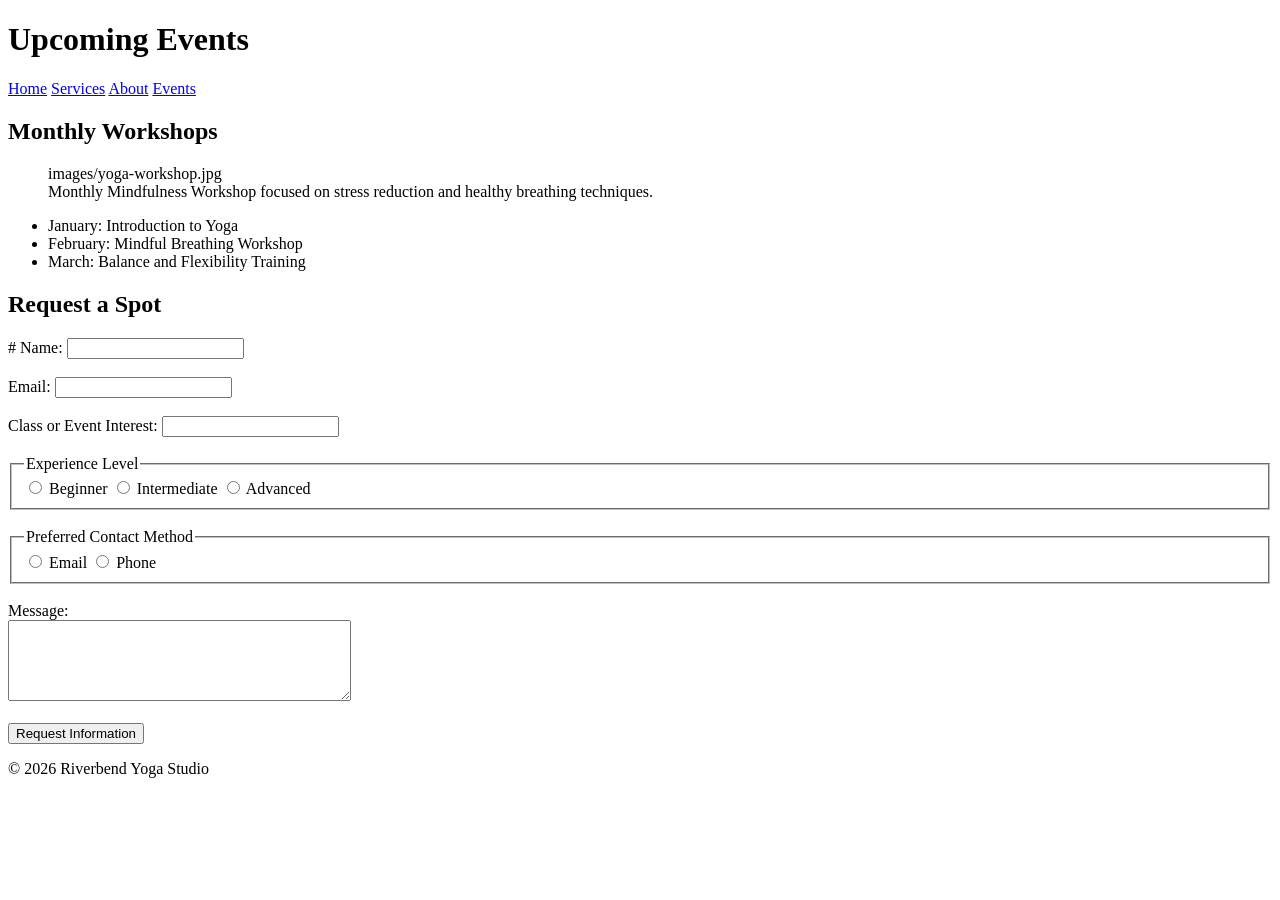
==== events.html @ 1257d0a9 "Create events.html" ====
<!DOCTYPE html>
<html lang="en">
<head>
    <meta charset="UTF-8">
    <meta name="viewport" content="width=device-width, initial-scale=1.0">
    <title>Riverbend Yoga Studio | Events</title>
</head>
<body>
    <header>
        <h1>Upcoming Events</h1>

        <nav>
            <a href="index.html">Home</a>
            <a href="services.html">Services</a>
            <a href="about.html">About</a>
            <a href="events.html">Events</a>
        </nav>
    </header>

    <main>
        <section>
            <h2>Monthly Workshops</h2>

            <figure>
                images/yoga-workshop.jpg

                <figcaption>
                    Monthly Mindfulness Workshop focused on stress reduction
                    and healthy breathing techniques.
                </figcaption>
            </figure>

            <ul>
                <li>January: Introduction to Yoga</li>
                <li>February: Mindful Breathing Workshop</li>
                <li>March: Balance and Flexibility Training</li>
            </ul>
        </section>

        <section>
            <h2>Request a Spot</h2>

            #

                <label for="name">Name:</label>
                <input type="text" id="name" name="name" required>

                <br><br>

                <label for="email">Email:</label>
                <input type="email" id="email" name="email" required>

                <br><br>

                <label for="interest">Class or Event Interest:</label>
                <input type="text" id="interest" name="interest" required>

                <br><br>

                <fieldset>
                    <legend>Experience Level</legend>

                    <input type="radio" id="beginner"
                        name="experience" value="beginner" required>
                    <label for="beginner">Beginner</label>

                    <input type="radio" id="intermediate"
                        name="experience" value="intermediate">
                    <label for="intermediate">Intermediate</label>

                    <input type="radio" id="advanced"
                        name="experience" value="advanced">
                    <label for="advanced">Advanced</label>
                </fieldset>

                <br>

                <fieldset>
                    <legend>Preferred Contact Method</legend>

                    <input type="radio" id="email-contact"
                        name="contact" value="email" required>
                    <label for="email-contact">Email</label>

                    <input type="radio" id="phone-contact"
                        name="contact" value="phone">
                    <label for="phone-contact">Phone</label>
                </fieldset>

                <br>

                <label for="message">Message:</label><br>

                <textarea id="message"
                          name="message"
                          rows="5"
                          cols="40"></textarea>

                <br><br>

                <input type="submit" value="Request Information">
            </form>
        </section>
    </main>

    <footer>
        <p>&copy; 2026 Riverbend Yoga Studio</p>
    </footer>
</body>
</html>
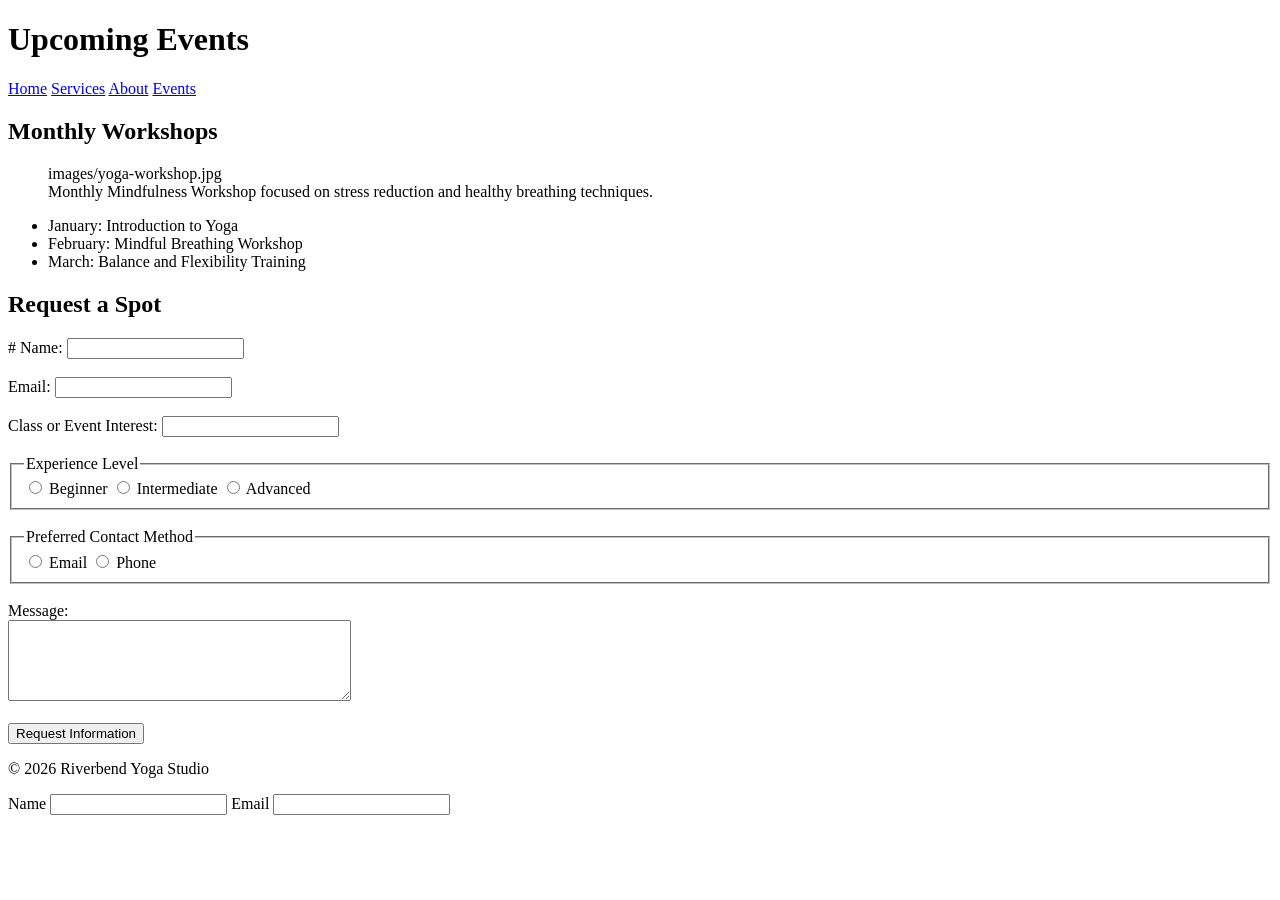
==== commit 69258654: "Add name and email input fields to events.html Added input fields for name and email with error span" ====
--- a/events.html
+++ b/events.html
@@ -108,3 +108,12 @@
     </footer>
 </body>
 </html>
+<label for="name">Name</label>
+<input type="text" id="name">
+
+<span id="nameError" class="error"></span>
+
+<label for="email">Email</label>
+<input type="email" id="email">
+
+<span id="emailError" class="error"></span>
